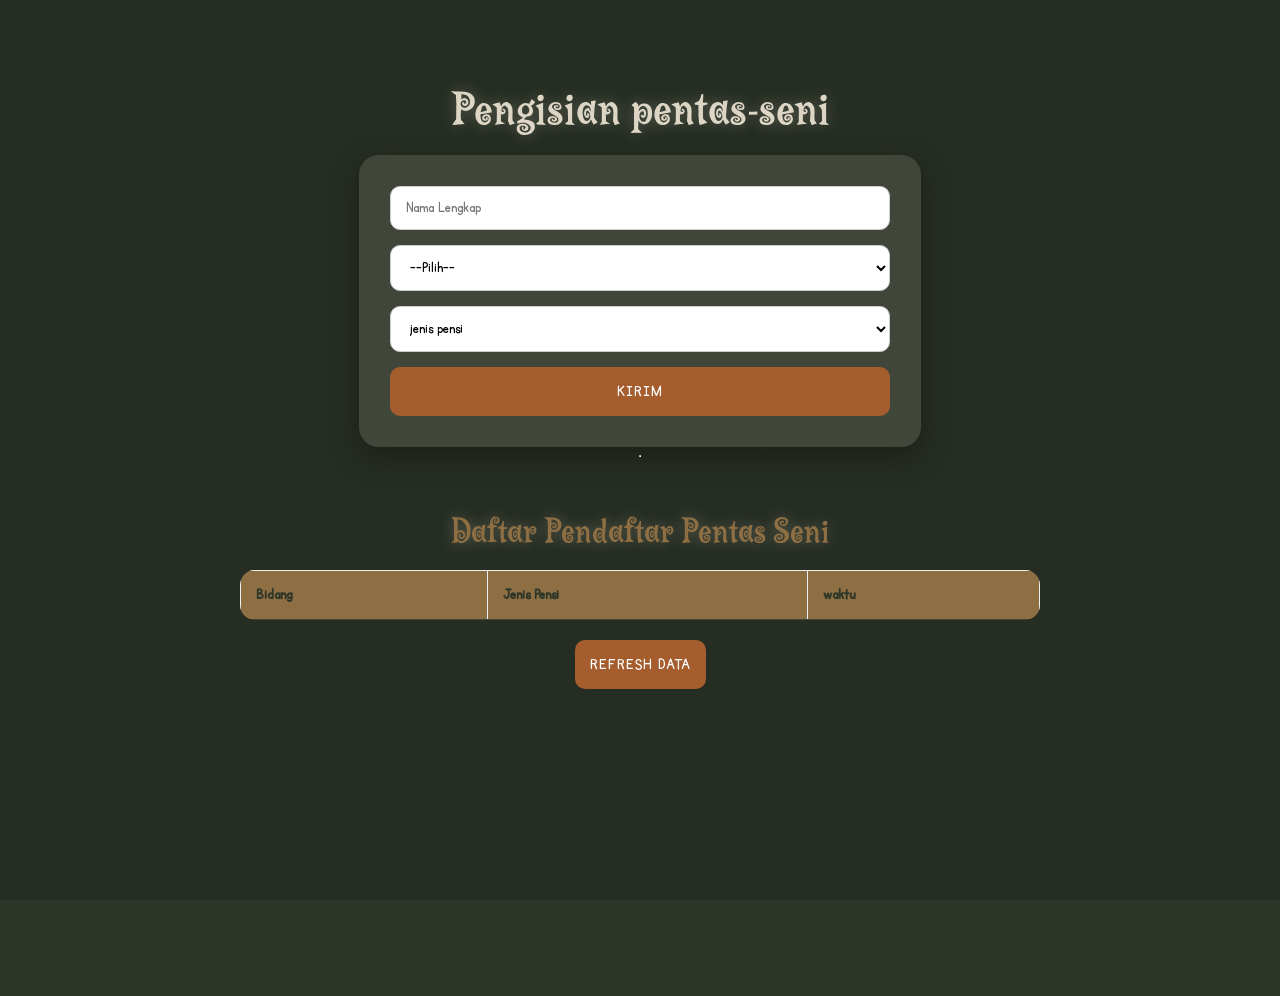
==== formPensi.html @ fde9894c "fix form pensi" ====
<!DOCTYPE html>
<html lang="en">
<head>
    <meta charset="UTF-8">
    <meta name="viewport" content="width=device-width, initial-scale=1.0">
    <link rel="stylesheet" href="css/form.css">
    <title>Formulir Pengisian Pentas Seni</title>
</head>
<body>
    <h2>Pengisian pentas-seni</h2>
    <form id="my-form" method="POST" action="https://script.google.com/macros/s/AKfycbxl5fRQ8BGAPhKnLPutnRKMZglf4EzhoTkl5lgkqJ6MZTfBwo4hfhOXXRgOuE0x2W3TUw/exec">
        <input type="text" name="nama" placeholder="Nama Lengkap" required>
        <select name="bidang" id="bidang" required>
            <option value="">--Pilih--</option>
            <option value="Sekretaris umum">Sekretaris umum</option>
            <option value="Bendahara umum">Bendahara umum</option>
            <option value="Pengabdian masyarakat">pengabdian masyarakat</option>
            <option value="Hubungan internal">Hubungan internal</option>
            <option value="Hubungan eksternal">Hubungan eksternal</option>
            <option value="Minat bakat">Minat & bakat</option>
            <option value="Media dan informasi">Media dan informasi</option>
        </select>
        <select name="jenis" id="jenis" required>
            <option value="">jenis pensi</option>
            <option value="Tari tradisional"> Tari Tradisional</option>
            <option value="Tari modern">Tari Modern</option>
            <option value="Drama musikal">Drama Musikal</option>
            <option value="Drama komedi">Drama Komedi</option>
        </select>

        <button type="submit" id="btn-submit">Kirim</button>
    </form>
    <hr>
        <h3>Daftar Pendaftar Pentas Seni</h3>
        <table border="1" id="tabel-data">
            <thead>
                <tr>
                    <th>Bidang</th>
                    <th>Jenis Pensi</th>
                    <th>waktu</th>
                </tr>
            </thead>
            <tbody id="isi-tabel">
                </tbody>
        </table>

        <button onclick="refreshData()">Refresh Data</button>
    <script>
        // URL Web App Google Apps Script
        const scriptURL = 'https://script.google.com/macros/s/AKfycbxl5fRQ8BGAPhKnLPutnRKMZglf4EzhoTkl5lgkqJ6MZTfBwo4hfhOXXRgOuE0x2W3TUw/exec';
        
        const form = document.getElementById('my-form');
        const btnSubmit = document.getElementById('btn-submit');
        const isiTabel = document.getElementById('isi-tabel');

        // Setting Limit per Jenis Pensi
        const kuotaJenis = {
            "Tari tradisional": 1,
            "Tari modern": 2,
            "Drama musikal": 2,
            "Drama komedi": 2
        };

        // 1. Fungsi Mengambil Data & Mengunci Pilihan (GET)
        function refreshData() {
        fetch(scriptURL)
            .then(response => response.json())
            .then(data => {
                isiTabel.innerHTML = "";
                const rekapJenis = {};
                const bidangTerisi = [];

                // Pastikan kolom di Sheets bernama 'Date' agar sorting ini bekerja
                data.sort((a, b) => new Date(b.Date) - new Date(a.Date));

                data.forEach(item => {
                    rekapJenis[item.jenis] = (rekapJenis[item.jenis] || 0) + 1;
                    bidangTerisi.push(item.bidang);

                    // LOGIKA PERBAIKAN WAKTU:
                    // Jika di Sheets kolomnya bernama 'Date', maka gunakan item.Date
                    const waktuData = item.Date || item.date; // Antisipasi huruf kecil
                    const waktu = waktuData ? new Date(waktuData).toLocaleTimeString('id-ID') : '-';

                    let row = `<tr>
                        <td>${item.bidang || '-'}</td>
                        <td>${item.jenis || '-'}</td>
                        <td>${waktu}</td>
                    </tr>`;
                    isiTabel.innerHTML += row;
                });

                updateSelectionLimits(rekapJenis, bidangTerisi);
            })
            // ... (sisa kode tetap sama) ...
    }
        // 2. Fungsi Logika Limit (Visual)
        function updateSelectionLimits(rekapJenis, bidangTerisi) {
            // Update Limit Bidang
            const optBidang = document.getElementById('bidang').options;
            for (let i = 0; i < optBidang.length; i++) {
                if (bidangTerisi.includes(optBidang[i].value)) {
                    optBidang[i].disabled = true;
                    optBidang[i].text = optBidang[i].value + " (SUDAH DAFTAR)";
                }
            }

            // Update Limit Jenis Pensi
            const optJenis = document.getElementById('jenis').options;
            for (let j = 0; j < optJenis.length; j++) {
                const val = optJenis[j].value;
                if (kuotaJenis[val]) {
                    const sisa = kuotaJenis[val] - (rekapJenis[val] || 0);
                    if (sisa <= 0) {
                        optJenis[j].disabled = true;
                        optJenis[j].text = val + " (PENUH)";
                    } else {
                        optJenis[j].disabled = false;
                        optJenis[j].text = val + " (Sisa: " + sisa + ")";
                    }
                }
            }
        }

        // 3. Fungsi Kirim Data (POST)
        form.addEventListener('submit', e => {
            e.preventDefault();
            
            // Langsung disable tombol agar tidak double-click saat war
            btnSubmit.disabled = true;
            btnSubmit.innerHTML = "Memproses Antrean...";

            fetch(scriptURL, { method: 'POST', body: new FormData(form)})
                .then(response => response.json())
                .then(result => {
                    if (result.result === 'success') {
                        alert("SELAMAT! Pendaftaran Anda berhasil masuk.");
                        form.reset();
                        refreshData();
                    } else {
                        alert("GAGAL: " + result.error);
                        refreshData();
                    }
                })
                .catch(error => {
                    alert("Koneksi sibuk/terputus. Silakan coba lagi.");
                    console.error('Error!', error.message);
                })
                .finally(() => {
                    btnSubmit.disabled = false;
                    btnSubmit.innerHTML = "KIRIM PENDAFTARAN";
                });
        });

        // Jalankan refresh data saat halaman dibuka
        window.onload = refreshData;

        // Opsional: Auto-refresh tabel setiap 10 detik agar peserta bisa lihat pergerakan war
        setInterval(refreshData, 10000);
    </script>
</body>
</html>
---- css/form.css ----
@import url('https://fonts.googleapis.com/css2?family=Plus+Jakarta+Sans:wght@300;400;600;800&display=swap');

@font-face {
    font-family: 'Lambada';
    src: url('../font/Lambada/Lambada/Lambada.otf') format('opentype');
    font-weight: normal; font-style: normal; font-display: swap;
}
@font-face {
    font-family: 'Railey';
    src: url('../font/railey/Railey-PersonalUse.ttf') format('truetype');
    font-weight: normal; font-style: normal; font-display: swap;
}
@font-face {
    font-family: 'KG Primary';
    src: url('../font/kg_primary_penmanship/KGPrimaryPenmanship.ttf') format('truetype');
    font-weight: normal; font-style: normal; font-display: swap;
}

/* --- 2. GLOBAL VARIABLES --- */
:root {
    /* Colors from style.css */
    --primary: #2D3629;      
    --paper: #DED6C5;        
    --accent: #8E6E43;       
    --action: #436D7D;       
    --fire: #A65D2E;         
    --wood: #5C4033;         
    --dark: #1E231C;         
    --white: #ffffff;
    
    /* Typography */
    --font-heading: 'Railey', 'cursive';
    --font-logo: 'Lambada', serif;
    --font-body: 'KG Primary', sans-serif;
    
    /* Layout Patterns from style_1 */
    --glass: rgba(222, 214, 197, 0.15);
    --glass-border: rgba(92, 64, 51, 0.2);
    --hard-shadow: 4px 4px 0px rgba(0, 0, 0, 0.2);
    --transition: all 0.3s cubic-bezier(0.4, 0, 0.2, 1);
}


.navbar { background: var(--glass-border); backdrop-filter: blur(10px); border-bottom: 3px solid var(--fire); position: sticky; top: 0; height: 60px; z-index: 1000; }
.header-container { display: flex; justify-content: space-between; align-items: center; padding: 10px; padding-bottom: 10px; padding-bottom: 0; }
.brand-section { display: flex; align-items: center; gap: 15px; }
.logos { display: flex; gap: 8px; }
.img-logo { height: 40px; border-radius: 50%; background: white; padding: 2px; }
.brand-text {display: flex; flex-direction: column; line-height: 1.3;}
.brand-text .label { font-size: 0.6rem; letter-spacing: 0px; color: var(--paper); display: block; font-family: var(--font-heading);}
.brand-text .kabinet-name { font-weight: normal; color: var(--fire); font-family: var(--font-heading);}
.motto-section { text-align: right; font-size: 0.7rem; border-left: 1px solid var(--paper); padding-left: 15px; opacity: 0.8; line-height: 1; }


body {
    background-color: var(--primary);
    /* Gunakan background image hero yang kemarin jika ingin lebih keren */
    background-image: linear-gradient(rgba(36, 43, 33, 0.8), rgba(36, 43, 33, 0.8)), url('../img/hero-bg.jpg');
    background-size: cover;
    background-attachment: fixed;
    font-family: var(--font-body);
    color: var(--paper);
    display: flex;
    flex-direction: column;
    align-items: center;
    padding: 40px 20px;
    min-height: 100vh;
}

h2, h3 {
    font-family: var(--font-logo);
    font-weight: normal;
    text-shadow: 0 0 15px rgba(229, 221, 208, 0.3);
    margin-bottom: 20px;
    text-align: center;
}

h2 { font-size: 3rem; color: var(--paper); }
h3 { font-size: 2.2rem; color: var(--accent); margin-top: 50px; text-align: center;}

/* --- FORM STYLING --- */
#my-form {
    background: var(--glass);
    padding: 30px;
    border-radius: 20px;
    border: 1px solid var(--glass-border);
    width: 100%;
    max-width: 500px;
    display: flex;
    flex-direction: column;
    gap: 15px;
    box-shadow: 0 10px 30px rgba(0,0,0,0.3);
}

input, select {
    padding: 12px 15px;
    border-radius: 10px;
    border: 1px solid #ccc;
    font-family: var(--font-body);
    font-size: 1rem;
    background: white;
    transition: 0.3s;
}

input:focus, select:focus {
    outline: none;
    border-color: var(--fire);
    box-shadow: 0 0 8px rgba(181, 101, 53, 0.3);
}

button {
    background: var(--fire);
    color: white;
    border: none;
    padding: 15px;
    border-radius: 10px;
    font-family: var(--font-body);
    font-size: 1.1rem;
    cursor: pointer;
    transition: 0.3s;
    font-weight: normal;
    text-transform: uppercase;
    letter-spacing: 1px;
}

button:hover {
    background: #964d26;
    transform: translateY(-2px);
    box-shadow: 0 5px 15px rgba(0,0,0,0.2);
}

button:disabled {
    background: #888;
    cursor: not-allowed;
    transform: none;
}

/* --- TABLE STYLING --- */
#tabel-data {
    width: 100%;
    max-width: 800px;
    border-collapse: collapse;
    background: rgba(255, 255, 255, 0.05);
    border-radius: 15px;
    overflow: hidden; /* Biar border radius bekerja */
    border: none;
    margin-bottom: 20px;
}

#tabel-data thead {
    background: var(--accent);
    color: var(--primary);
}

#tabel-data th, #tabel-data td {
    padding: 15px;
    text-align: left;
    border-bottom: 1px solid rgba(229, 221, 208, 0.1);
}

#tabel-data tbody tr:hover {
    background: rgba(229, 221, 208, 0.05);
}

/* Status Full/Penuh pada Dropdown */
option.full {
    color: #999;
    font-style: italic;
}

/* --- RESPONSIVE --- */
@media (max-width: 600px) {
    h2 { font-size: 2.2rem; }
    #my-form { padding: 20px; }
    #tabel-data { font-size: 0.8rem; }
}
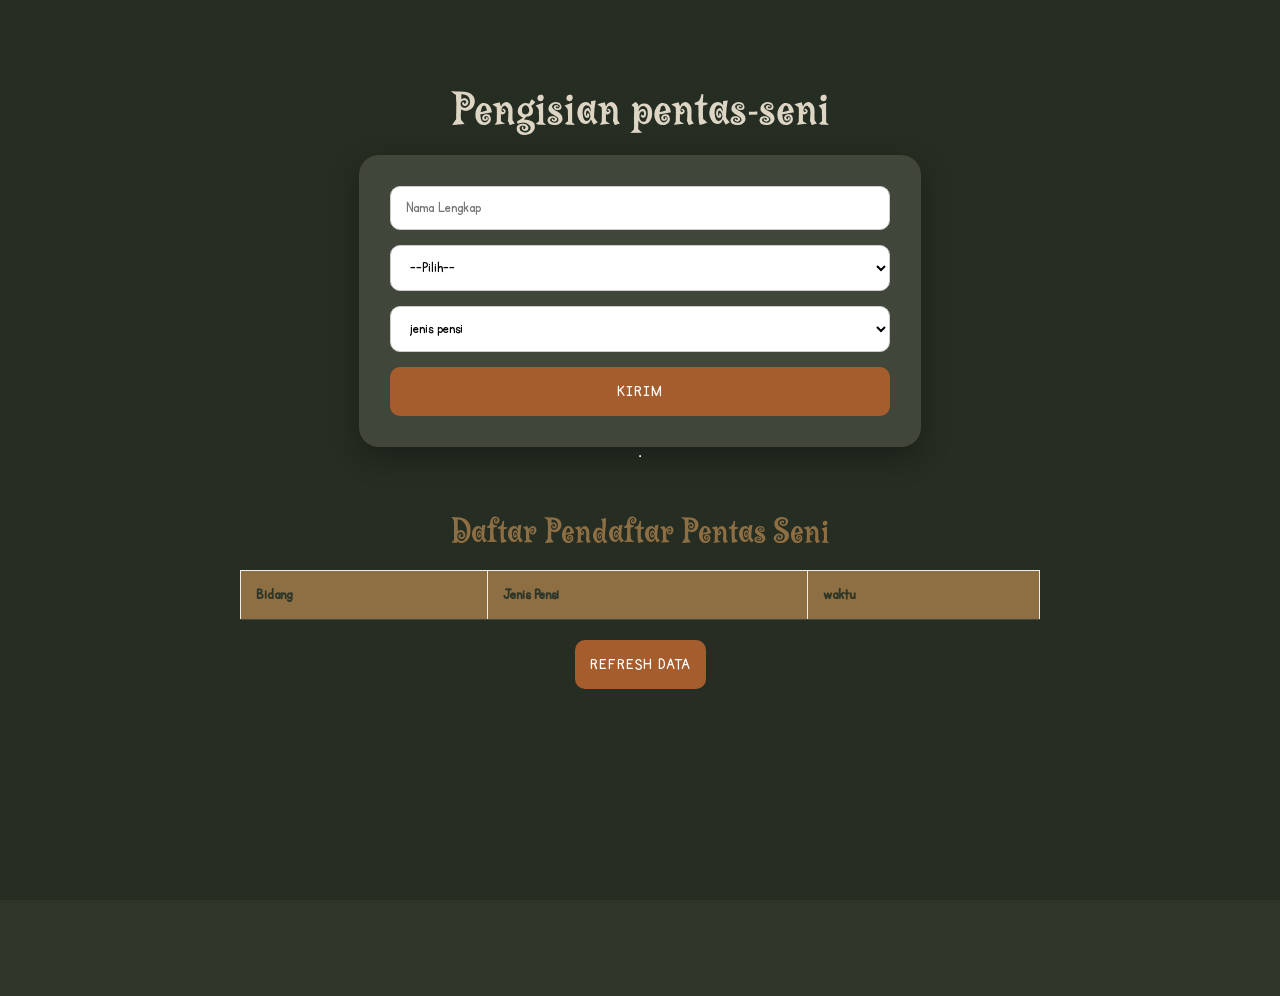
==== commit da7fe62f: "ilangin border + kotakin data" ====
--- a/formPensi.html
+++ b/formPensi.html
@@ -3,6 +3,8 @@
 <head>
     <meta charset="UTF-8">
     <meta name="viewport" content="width=device-width, initial-scale=1.0">
+    <link rel="icon" type="image/png" href="img/SAKHYA PNG.png">
+    
     <link rel="stylesheet" href="css/form.css">
     <title>Formulir Pengisian Pentas Seni</title>
 </head>
--- a/css/form.css
+++ b/css/form.css
@@ -70,7 +70,6 @@
 h2, h3 {
     font-family: var(--font-logo);
     font-weight: normal;
-    text-shadow: 0 0 15px rgba(229, 221, 208, 0.3);
     margin-bottom: 20px;
     text-align: center;
 }
@@ -141,7 +140,7 @@
     max-width: 800px;
     border-collapse: collapse;
     background: rgba(255, 255, 255, 0.05);
-    border-radius: 15px;
+    border-radius: 0px;
     overflow: hidden; /* Biar border radius bekerja */
     border: none;
     margin-bottom: 20px;
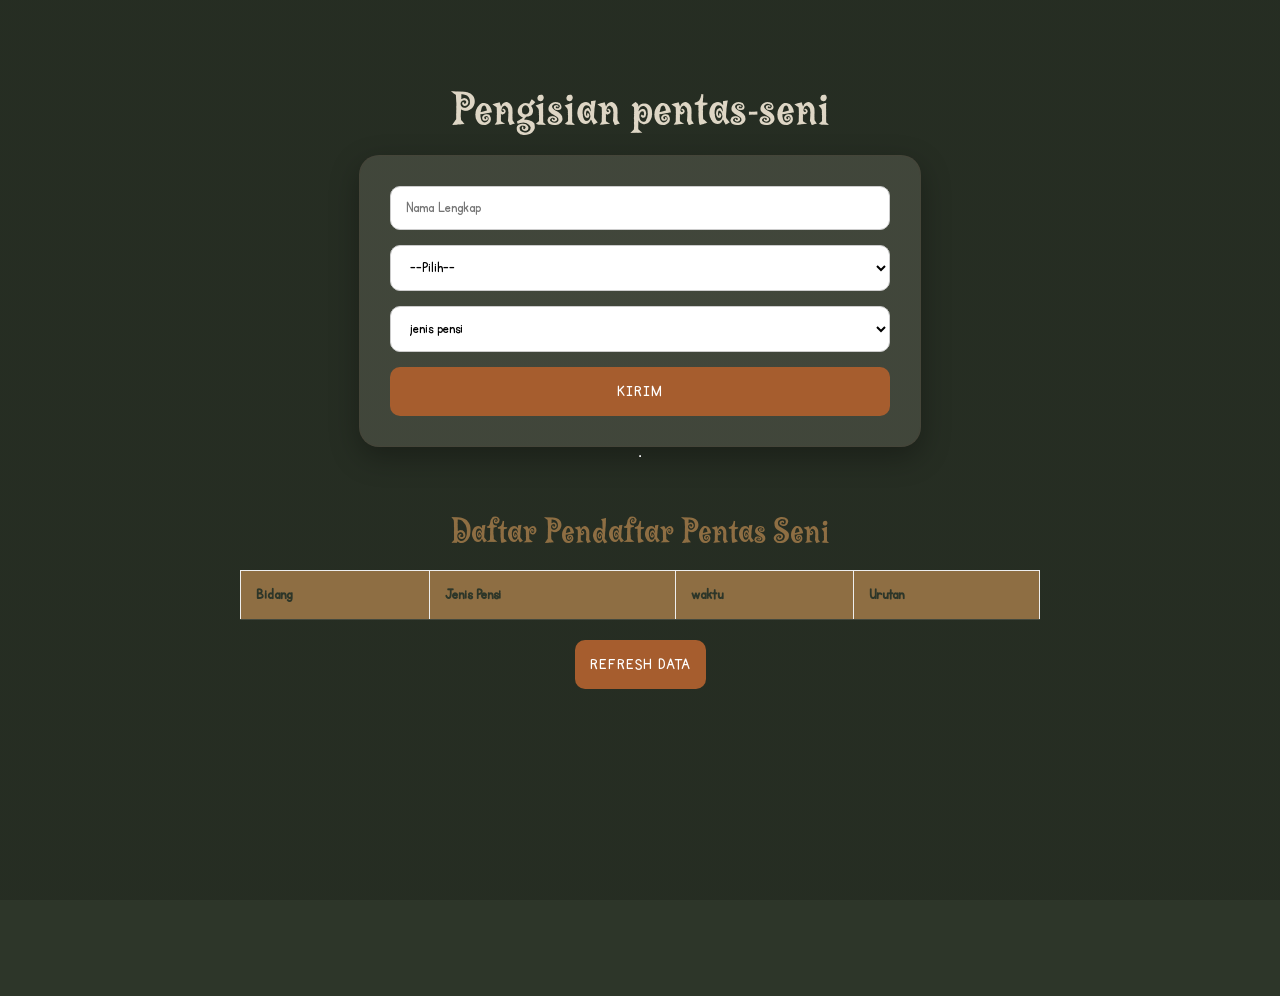
==== commit 8fecebfa: "pensi-add-urutan" ====
--- a/formPensi.html
+++ b/formPensi.html
@@ -32,6 +32,7 @@
 
         <button type="submit" id="btn-submit">Kirim</button>
     </form>
+
     <hr>
         <h3>Daftar Pendaftar Pentas Seni</h3>
         <table border="1" id="tabel-data">
@@ -40,9 +41,10 @@
                     <th>Bidang</th>
                     <th>Jenis Pensi</th>
                     <th>waktu</th>
+                    <th>Urutan</th>
                 </tr>
             </thead>
-            <tbody id="isi-tabel">
+                <tbody id="isi-tabel">
                 </tbody>
         </table>
 
@@ -88,6 +90,7 @@
                         <td>${item.bidang || '-'}</td>
                         <td>${item.jenis || '-'}</td>
                         <td>${waktu}</td>
+                        <td>${urutan}</td>
                     </tr>`;
                     isiTabel.innerHTML += row;
                 });
